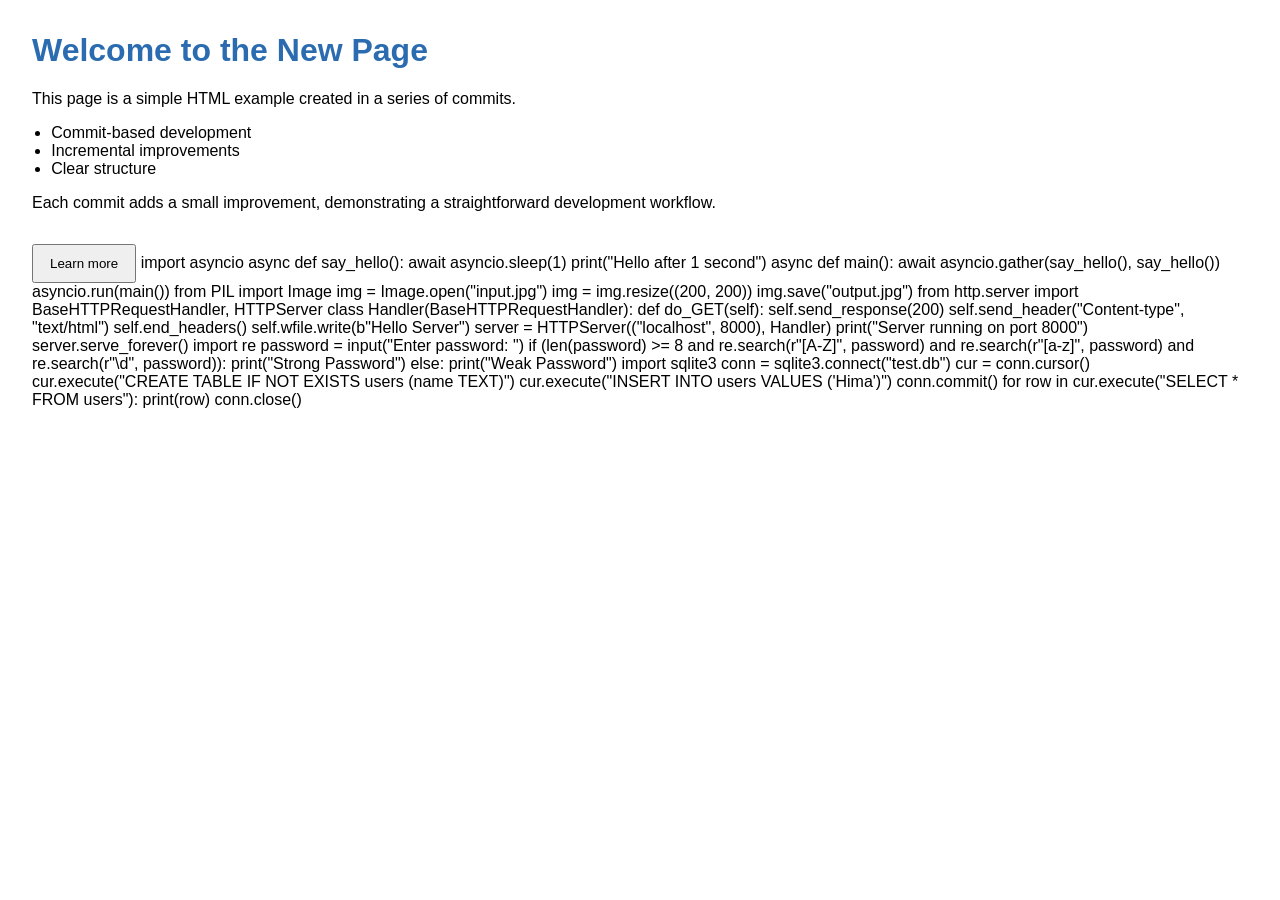
==== new.html @ 3fc3f8a1 "prob2" ====
﻿<!DOCTYPE html>
<html lang="en">
<head>
    <meta charset="UTF-8">
    <meta name="viewport" content="width=device-width, initial-scale=1.0">
    <title>Sequential HTML Demo</title>
    <style>
        body { font-family: Arial, sans-serif; margin: 2rem; }
        h1 { color: #2b6cb0; }
        ul { padding-left: 1.2rem; }
        button { margin-top: 1rem; padding: 0.6rem 1rem; cursor: pointer; }
        footer { margin-top: 2rem; color: #555; font-size: 0.9rem; }
    </style>
</head>
<body>
    <h1>Welcome to the New Page</h1>
    <p>This page is a simple HTML example created in a series of commits.</p>
    <ul>
        <li>Commit-based development</li>
        <li>Incremental improvements</li>
        <li>Clear structure</li>
    </ul>
    <p>Each commit adds a small improvement, demonstrating a straightforward development workflow.</p>
    <button id="learnMore">Learn more</button>
    <script>
        document.getElementById('learnMore').addEventListener('click', function() {
            alert('This page is built one commit at a time.');
        });
    </script>
</body>
</html>
import asyncio

async def say_hello():
    await asyncio.sleep(1)
    print("Hello after 1 second")

async def main():
    await asyncio.gather(say_hello(), say_hello())

asyncio.run(main())
from PIL import Image

img = Image.open("input.jpg")
img = img.resize((200, 200))
img.save("output.jpg")
from http.server import BaseHTTPRequestHandler, HTTPServer

class Handler(BaseHTTPRequestHandler):
    def do_GET(self):
        self.send_response(200)
        self.send_header("Content-type", "text/html")
        self.end_headers()
        self.wfile.write(b"Hello Server")

server = HTTPServer(("localhost", 8000), Handler)
print("Server running on port 8000")
server.serve_forever()
import re

password = input("Enter password: ")

if (len(password) >= 8 and
    re.search(r"[A-Z]", password) and
    re.search(r"[a-z]", password) and
    re.search(r"\d", password)):
    print("Strong Password")
else:
    print("Weak Password")
    import sqlite3

conn = sqlite3.connect("test.db")
cur = conn.cursor()

cur.execute("CREATE TABLE IF NOT EXISTS users (name TEXT)")
cur.execute("INSERT INTO users VALUES ('Hima')")

conn.commit()

for row in cur.execute("SELECT * FROM users"):
    print(row)

conn.close()
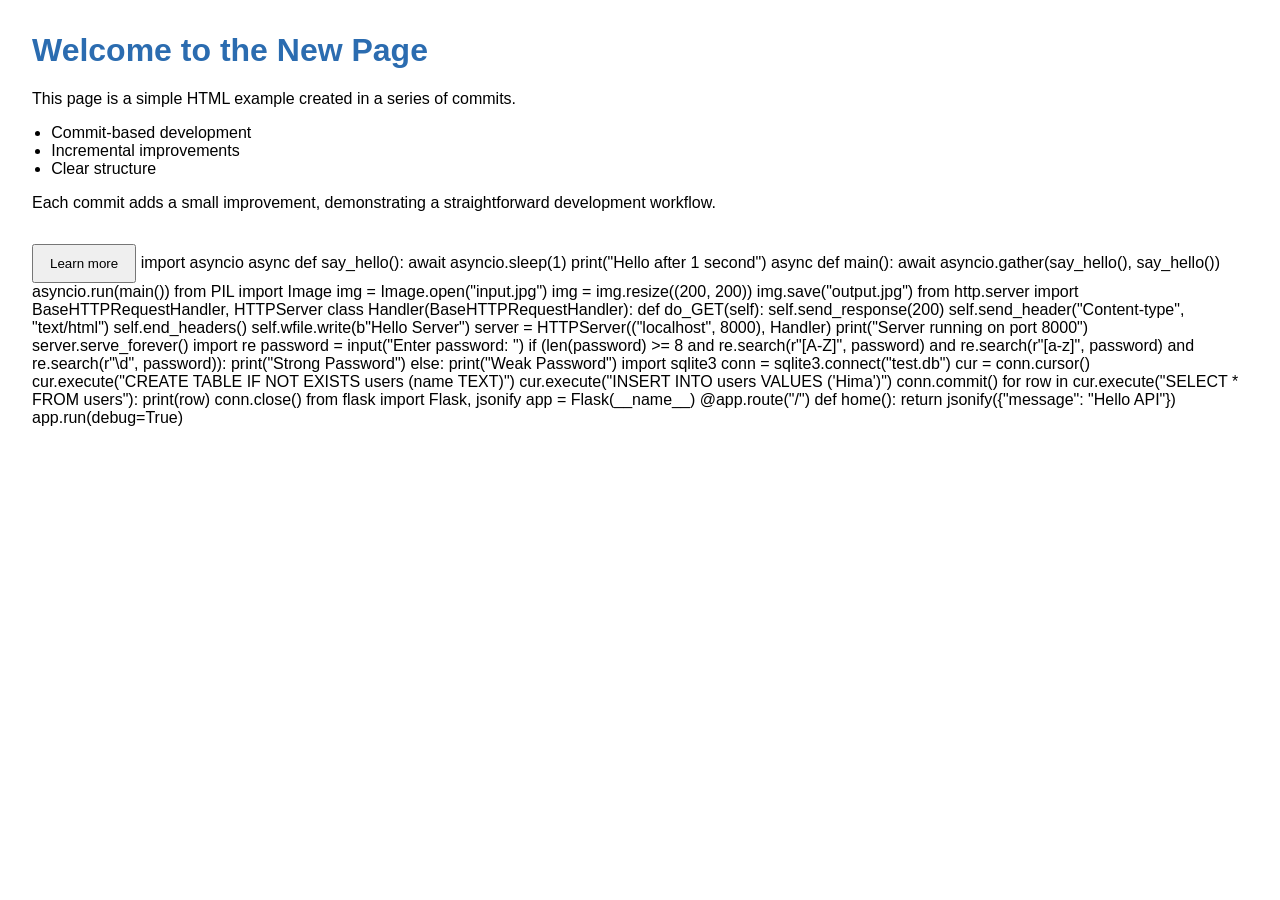
==== commit 114d4e1f: "prob3" ====
--- a/new.html
+++ b/new.html
@@ -80,4 +80,13 @@
 for row in cur.execute("SELECT * FROM users"):
     print(row)
 
-conn.close()+conn.close()
+from flask import Flask, jsonify
+
+app = Flask(__name__)
+
+@app.route("/")
+def home():
+    return jsonify({"message": "Hello API"})
+
+app.run(debug=True)
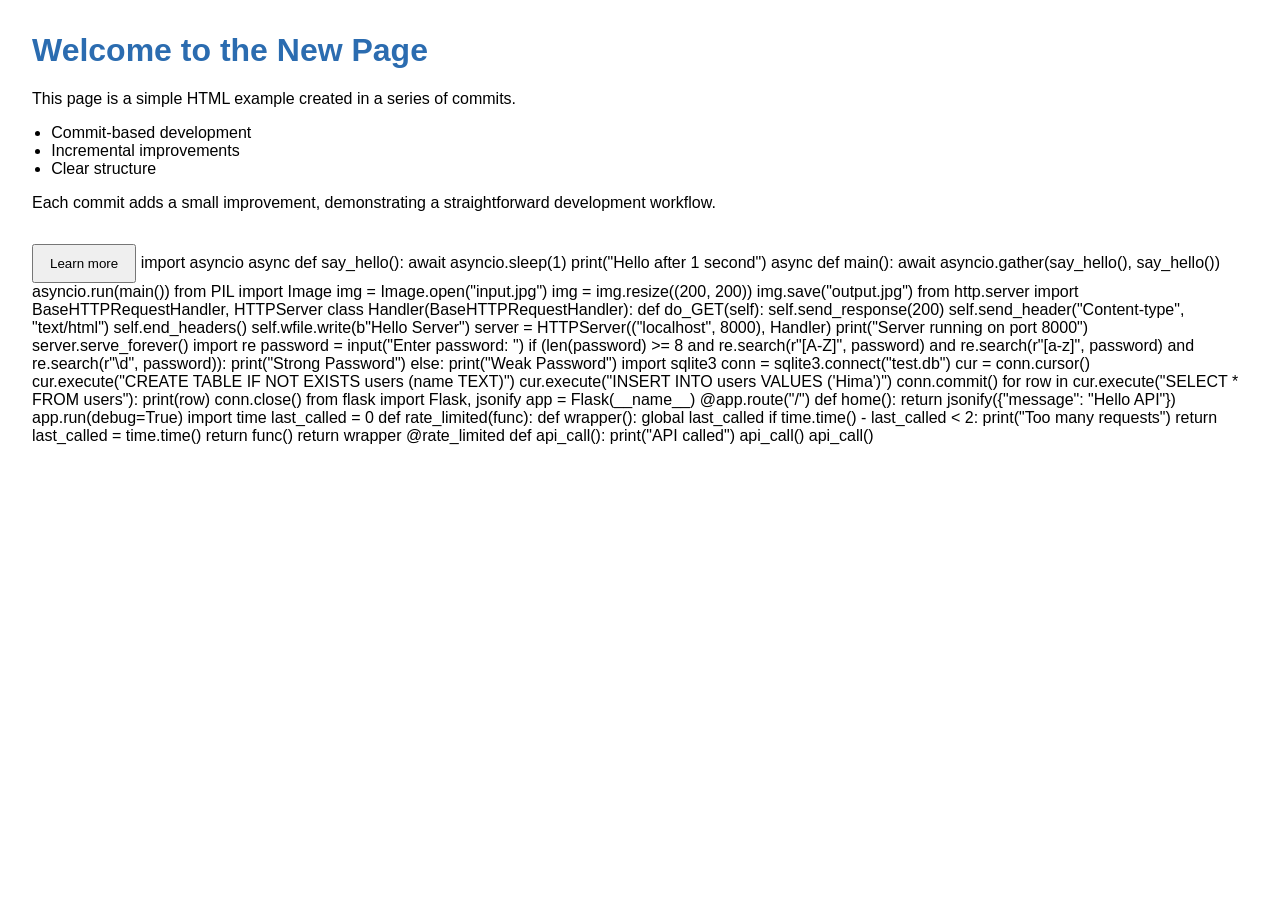
==== commit 39cc86a0: "prob4" ====
--- a/new.html
+++ b/new.html
@@ -89,4 +89,24 @@
 def home():
     return jsonify({"message": "Hello API"})
 
-app.run(debug=True)+app.run(debug=True)
+import time
+
+last_called = 0
+
+def rate_limited(func):
+    def wrapper():
+        global last_called
+        if time.time() - last_called < 2:
+            print("Too many requests")
+            return
+        last_called = time.time()
+        return func()
+    return wrapper
+
+@rate_limited
+def api_call():
+    print("API called")
+
+api_call()
+api_call()
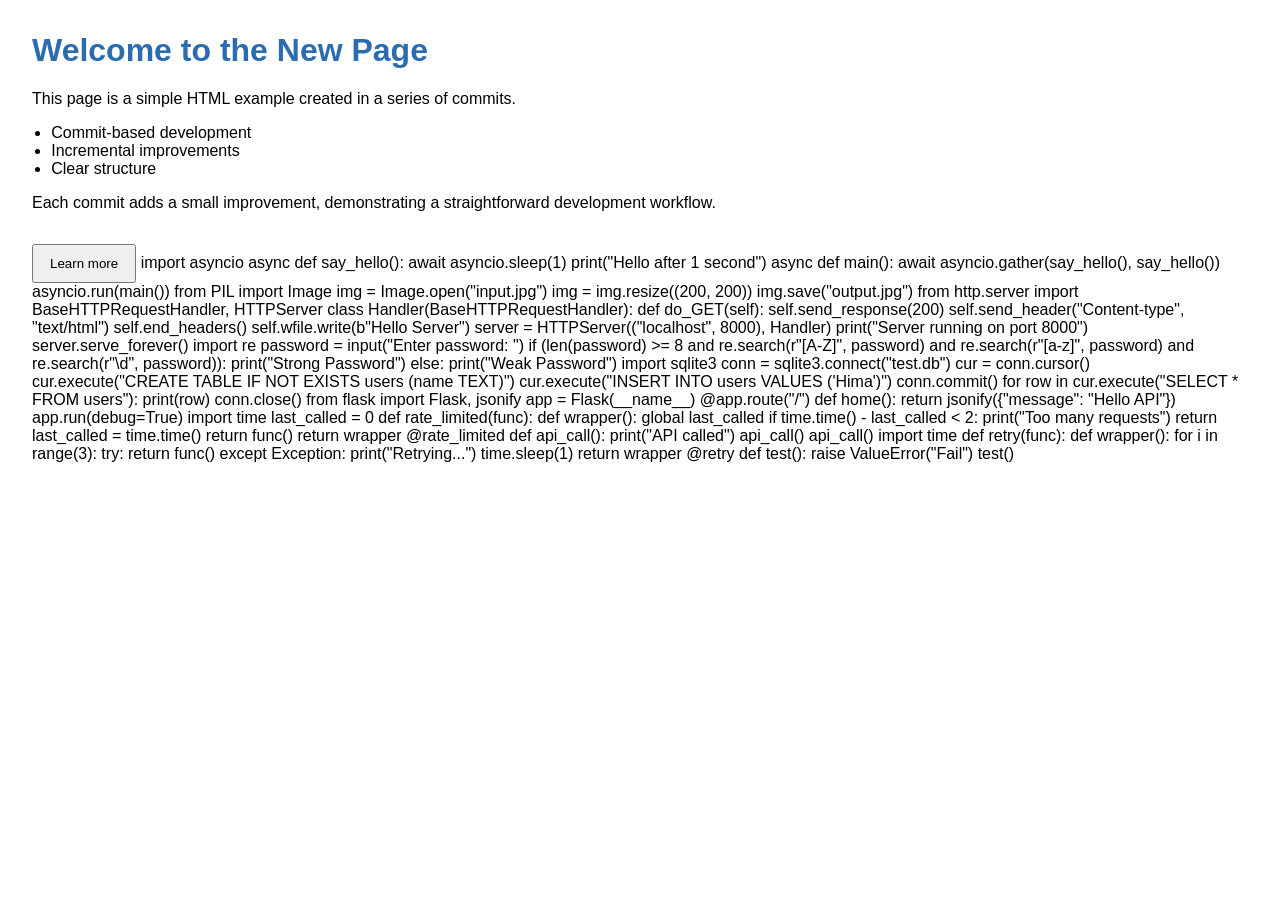
==== commit 85e30af3: "prob5" ====
--- a/new.html
+++ b/new.html
@@ -109,4 +109,21 @@
     print("API called")
 
 api_call()
-api_call()+api_call()
+import time
+
+def retry(func):
+    def wrapper():
+        for i in range(3):
+            try:
+                return func()
+            except Exception:
+                print("Retrying...")
+                time.sleep(1)
+    return wrapper
+
+@retry
+def test():
+    raise ValueError("Fail")
+
+test()
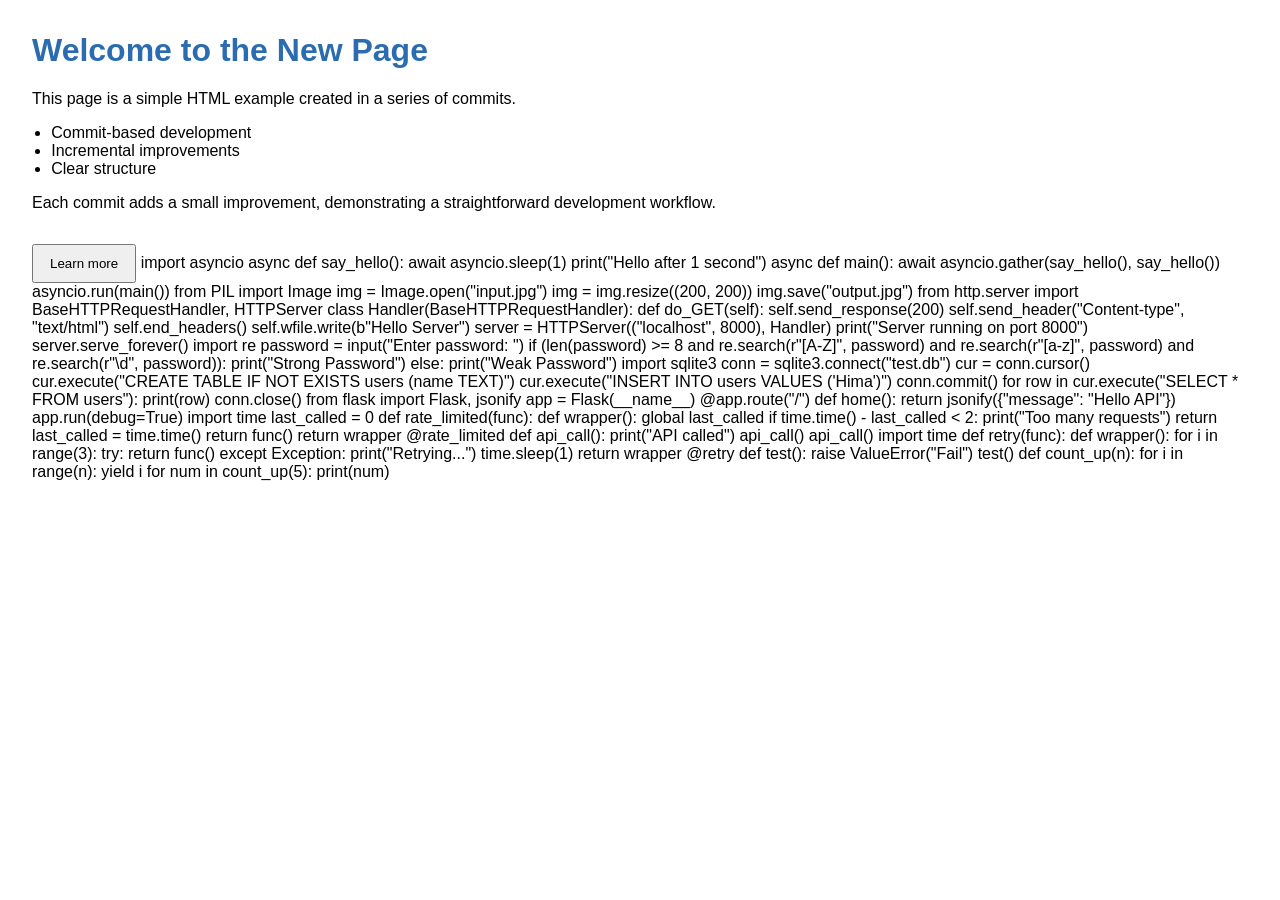
==== commit b417e012: "prob6" ====
--- a/new.html
+++ b/new.html
@@ -126,4 +126,10 @@
 def test():
     raise ValueError("Fail")
 
-test()+test()
+def count_up(n):
+    for i in range(n):
+        yield i
+
+for num in count_up(5):
+    print(num)
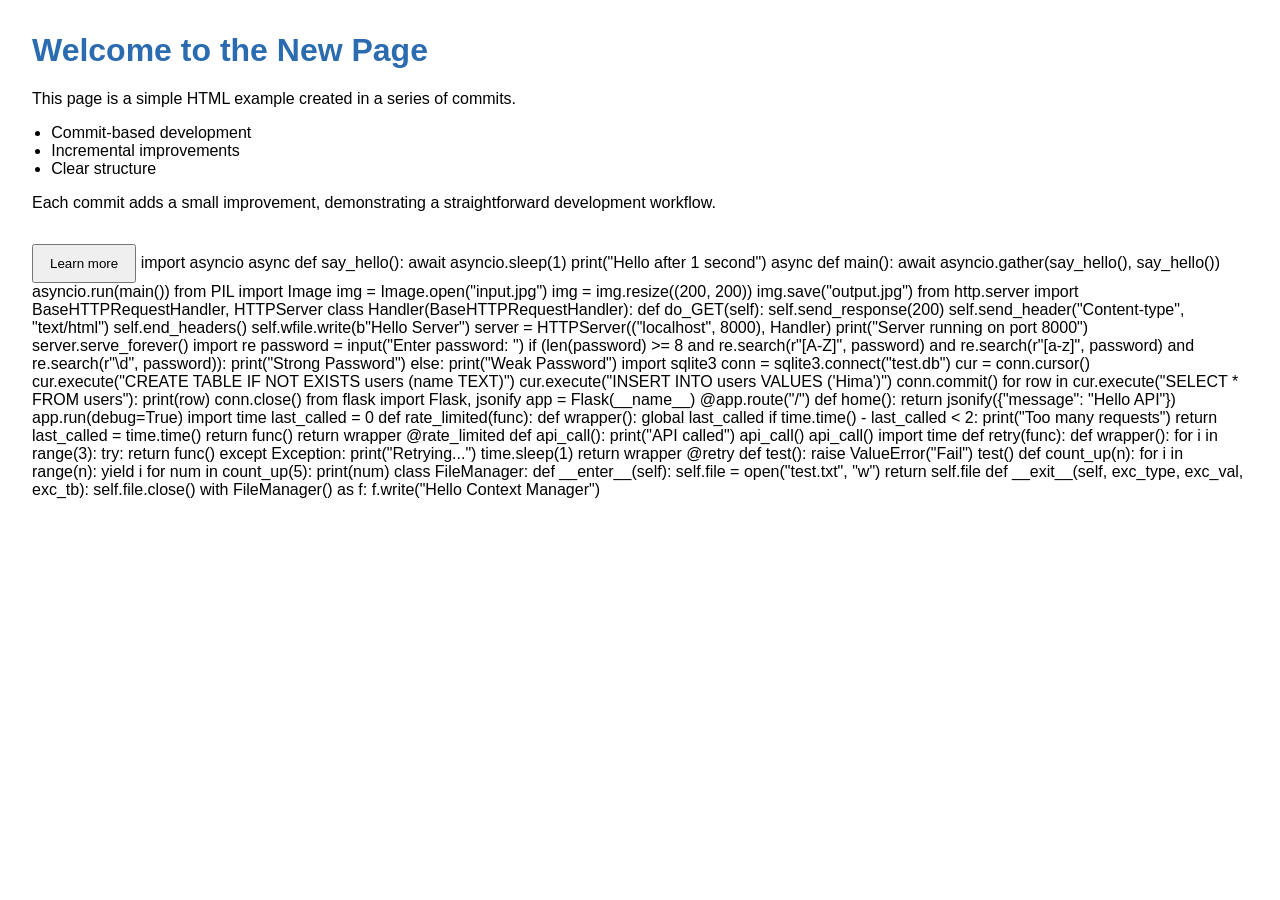
==== commit 8494dd86: "prob7" ====
--- a/new.html
+++ b/new.html
@@ -132,4 +132,14 @@
         yield i
 
 for num in count_up(5):
-    print(num)+    print(num)
+    class FileManager:
+    def __enter__(self):
+        self.file = open("test.txt", "w")
+        return self.file
+
+    def __exit__(self, exc_type, exc_val, exc_tb):
+        self.file.close()
+
+with FileManager() as f:
+    f.write("Hello Context Manager")
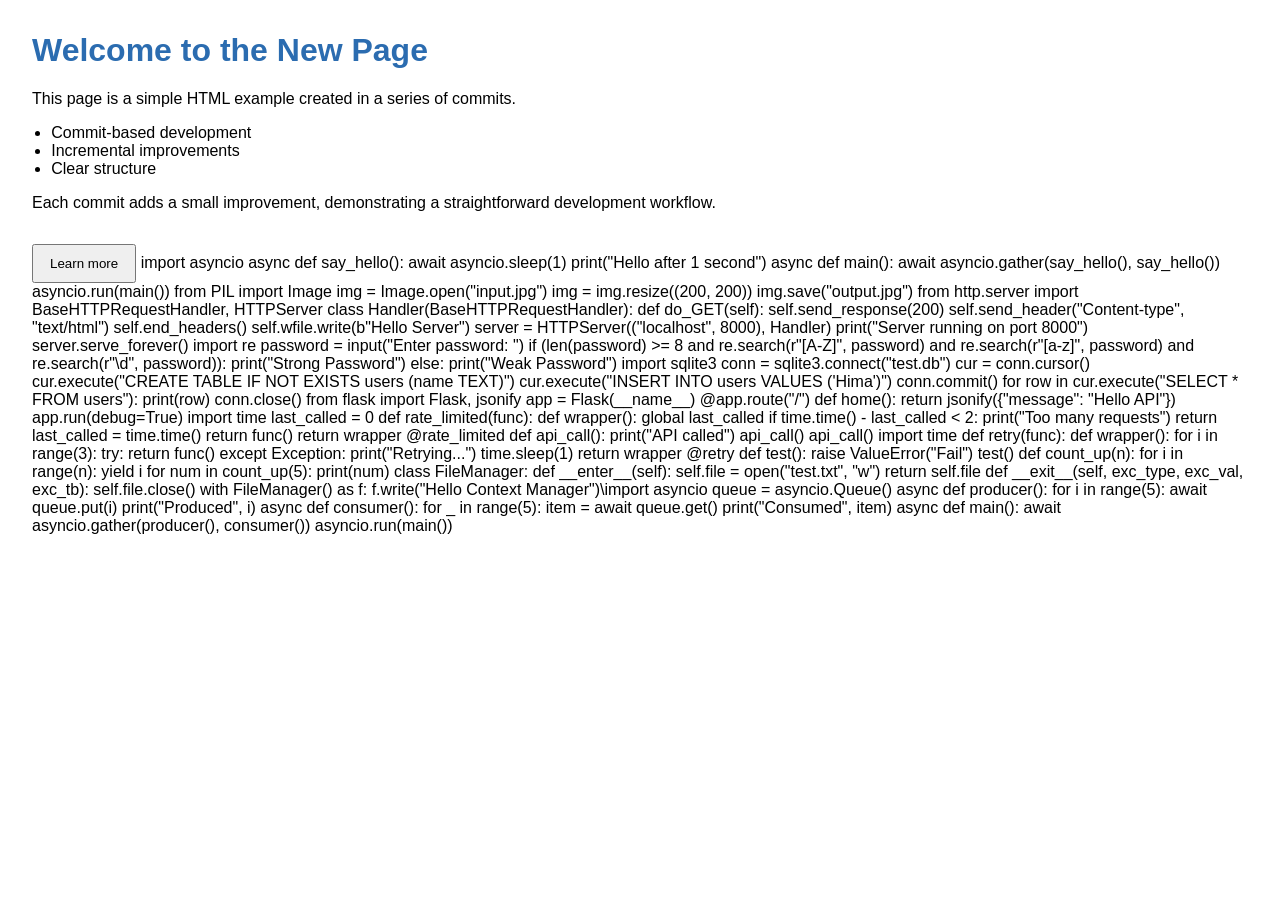
==== commit c64f7403: "prob8" ====
--- a/new.html
+++ b/new.html
@@ -142,4 +142,21 @@
         self.file.close()
 
 with FileManager() as f:
-    f.write("Hello Context Manager")+    f.write("Hello Context Manager")\import asyncio
+
+queue = asyncio.Queue()
+
+async def producer():
+    for i in range(5):
+        await queue.put(i)
+        print("Produced", i)
+
+async def consumer():
+    for _ in range(5):
+        item = await queue.get()
+        print("Consumed", item)
+
+async def main():
+    await asyncio.gather(producer(), consumer())
+
+asyncio.run(main())
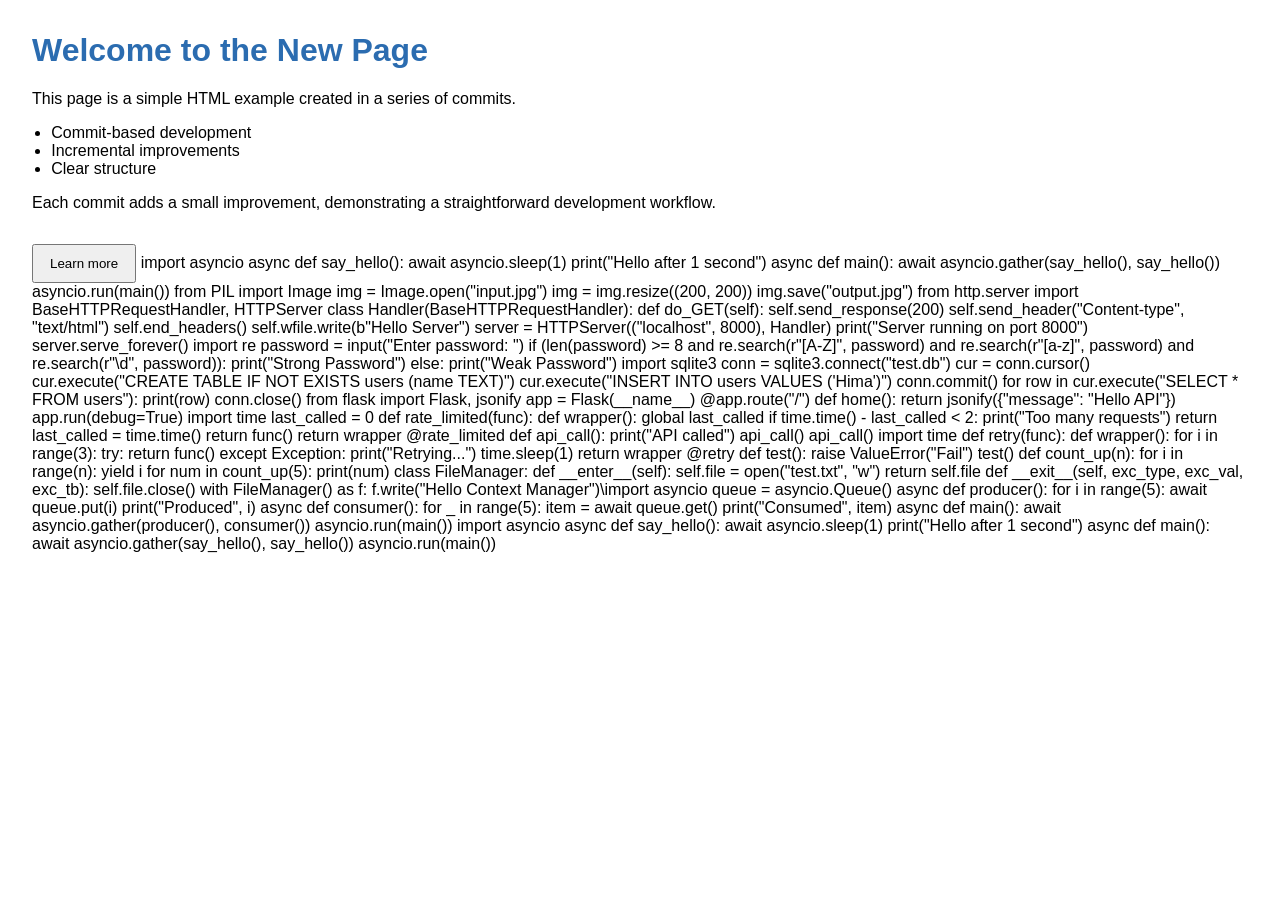
==== commit d63080b6: "prob9" ====
--- a/new.html
+++ b/new.html
@@ -160,3 +160,13 @@
     await asyncio.gather(producer(), consumer())
 
 asyncio.run(main())
+import asyncio
+
+async def say_hello():
+    await asyncio.sleep(1)
+    print("Hello after 1 second")
+
+async def main():
+    await asyncio.gather(say_hello(), say_hello())
+
+asyncio.run(main())
